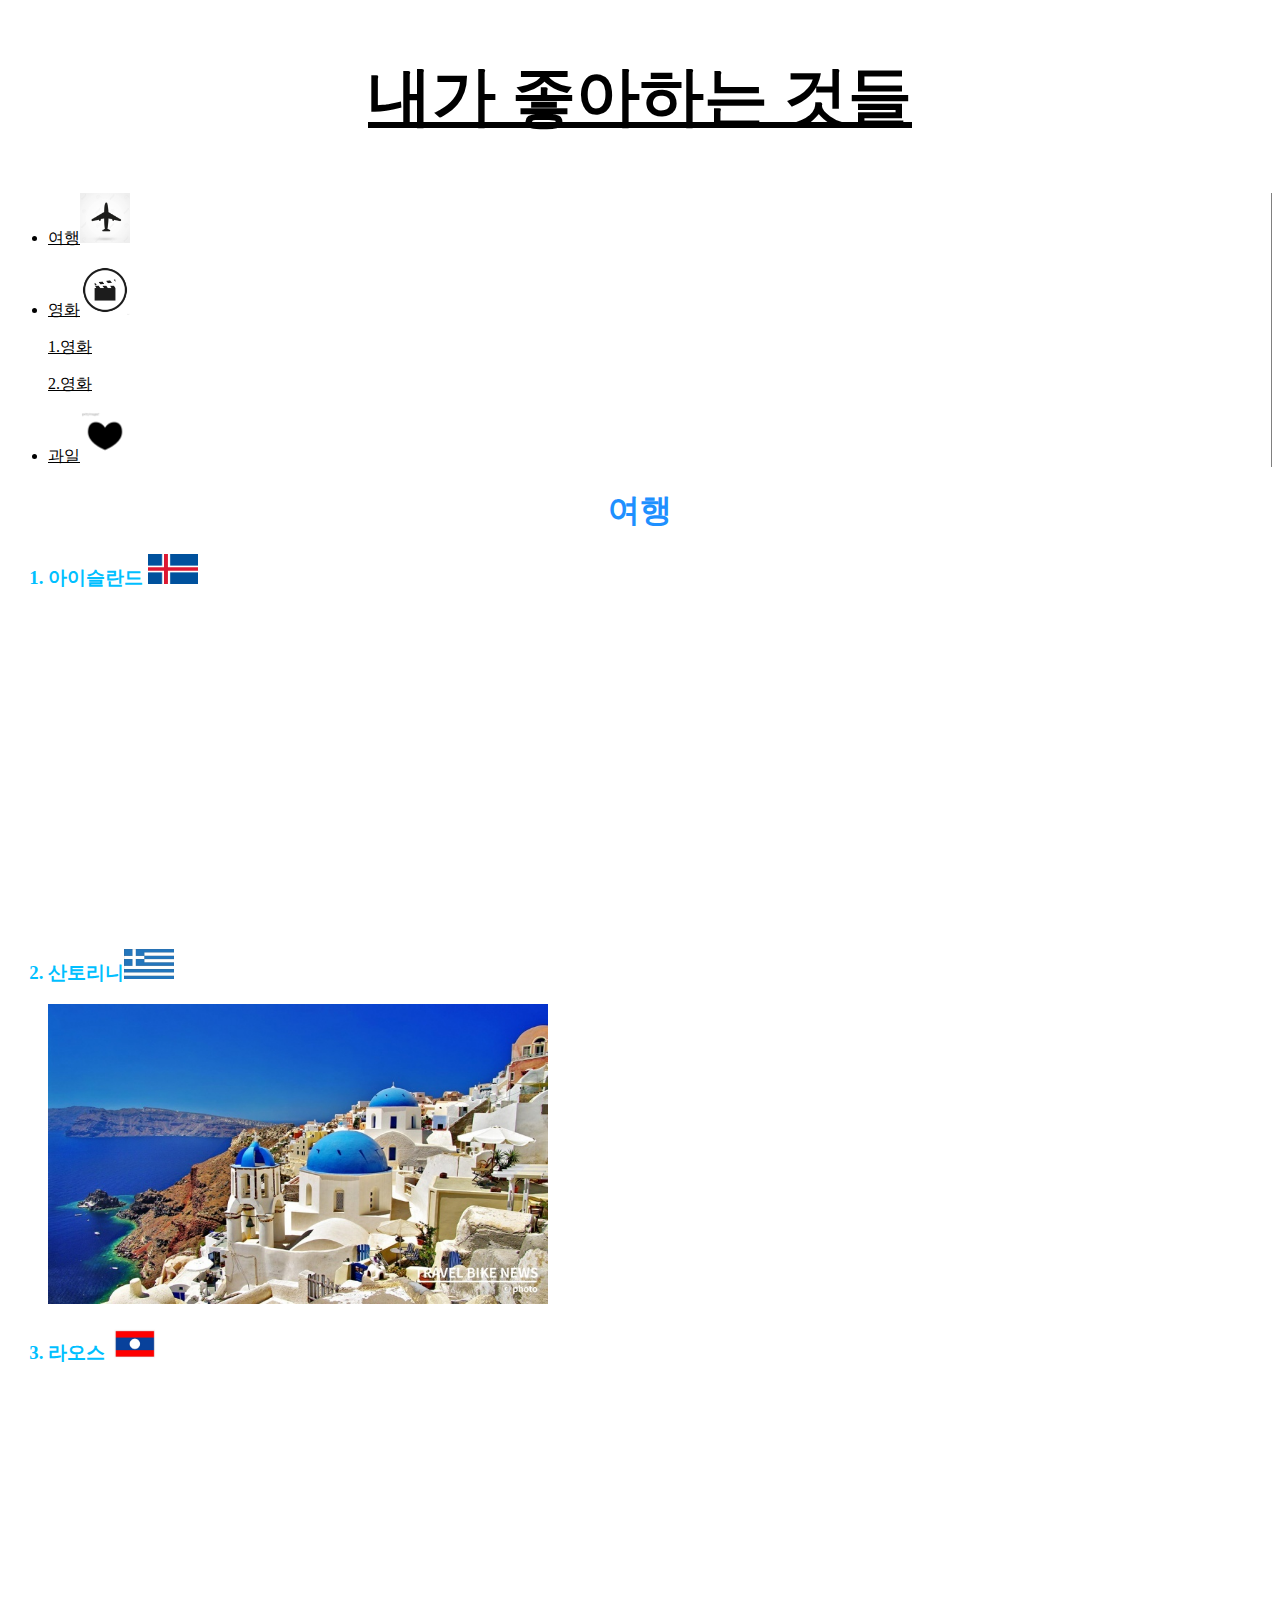
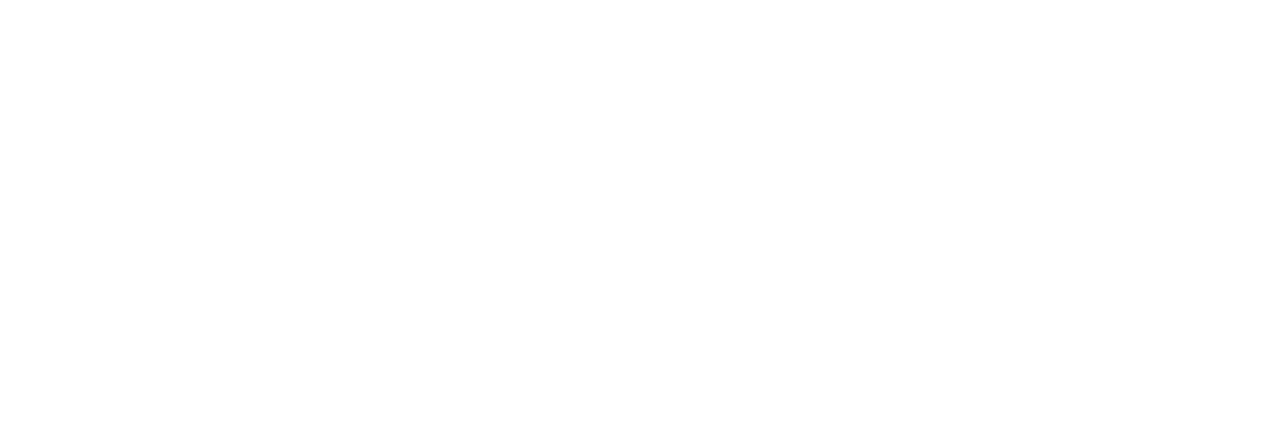
==== ssaddu-master/1.html @ fd375c4c "Add files via upload" ====
<!DOCTYPE html>
<html lang="en" dir="ltr">
  <head>
    <meta charset="utf-8">
    <title>나의 첫번째 웹</title>
<link rel="stylesheet" href="mystyle.css">

  </head><h2><a href="index.html"><strong>내가 좋아하는 것들</strong></a></h2>
  <body>
    <div class="grid">
      <div class="navigation">
        <ul>
          <li><a href="1.html">여행</a><img src="flight.jpg" width="50" height="50" alt=""></li>
          <li><p><a>영화</a><img src="movie.jfif" width="50" height="50" alt=""></p>
             <p><a href="2.html">1.영화 </a> </p>
             <p><a href="4.html">2.영화</a></p>
          </li>
          <li><a href="3.html">과일</a><img src="heart.jpg" width="50" height="50" alt=""></li>
        </ul>
      </div>
        <div class="article">
          <h1>여행</h1>
          <ol>
      <h3><p style="text-align:center;"><li>아이슬란드  <img src="Flag of island.png" width="50" height="30" alt=""></p>
        <p><iframe width="560" height="315" src="https://www.youtube.com/embed/Mhf0ptH1D9w?start=127" frameborder="0" allow="accelerometer; autoplay; encrypted-media; gyroscope; picture-in-picture" allowfullscreen></iframe></li></p>

        <li><p style="text-align:left;">산토리니<img src="Flag of santorini.jpg" width="50" height"50" alt=""></p>
        <p><img src="santorini image.jpg" width="500" height="300" alt=""></li></p>

        <p style="text-align:right"><li>라오스 <img src="Flag of Laos.png" width="50" height"50" alt=""></p>
        <p><iframe width="500" height="300" src="https://www.youtube.com/embed/2a9Uzb1C9lE" frameborder="0" allow="accelerometer; autoplay; encrypted-media; gyroscope; picture-in-picture" allowfullscreen></iframe></p>
        <p><iframe width="500" height="300" src="https://www.youtube.com/embed/rRGNBdWp6j0" frameborder="0" allow="accelerometer; autoplay; encrypted-media; gyroscope; picture-in-picture" allowfullscreen></iframe></li></p>
      </h3>
        </body>
      </html>

        </div>
    </div>
---- ssaddu-master/mystyle.css ----
<style media "screen">
.grid{
  display: grid;
  grid-template-columns: 150px 1fr;
  border: 1px solid gray;
}
.navigation{
   border-right: 1px solid gray;
}
a{
  color:black;
  text-decoration: underline;
}
@media (max-width:600px) {
 .grid{
  display: block;
 }
 .navigation{
   border: none;
 }
 h1{
   border-bottom: none;
 }
}
h1{
 color:dodgerblue;
 text-align: center;
}
h2{
  font-size: 4em;
  text-align: center;
}
h3{
  color:deepskyblue;
}
</style>
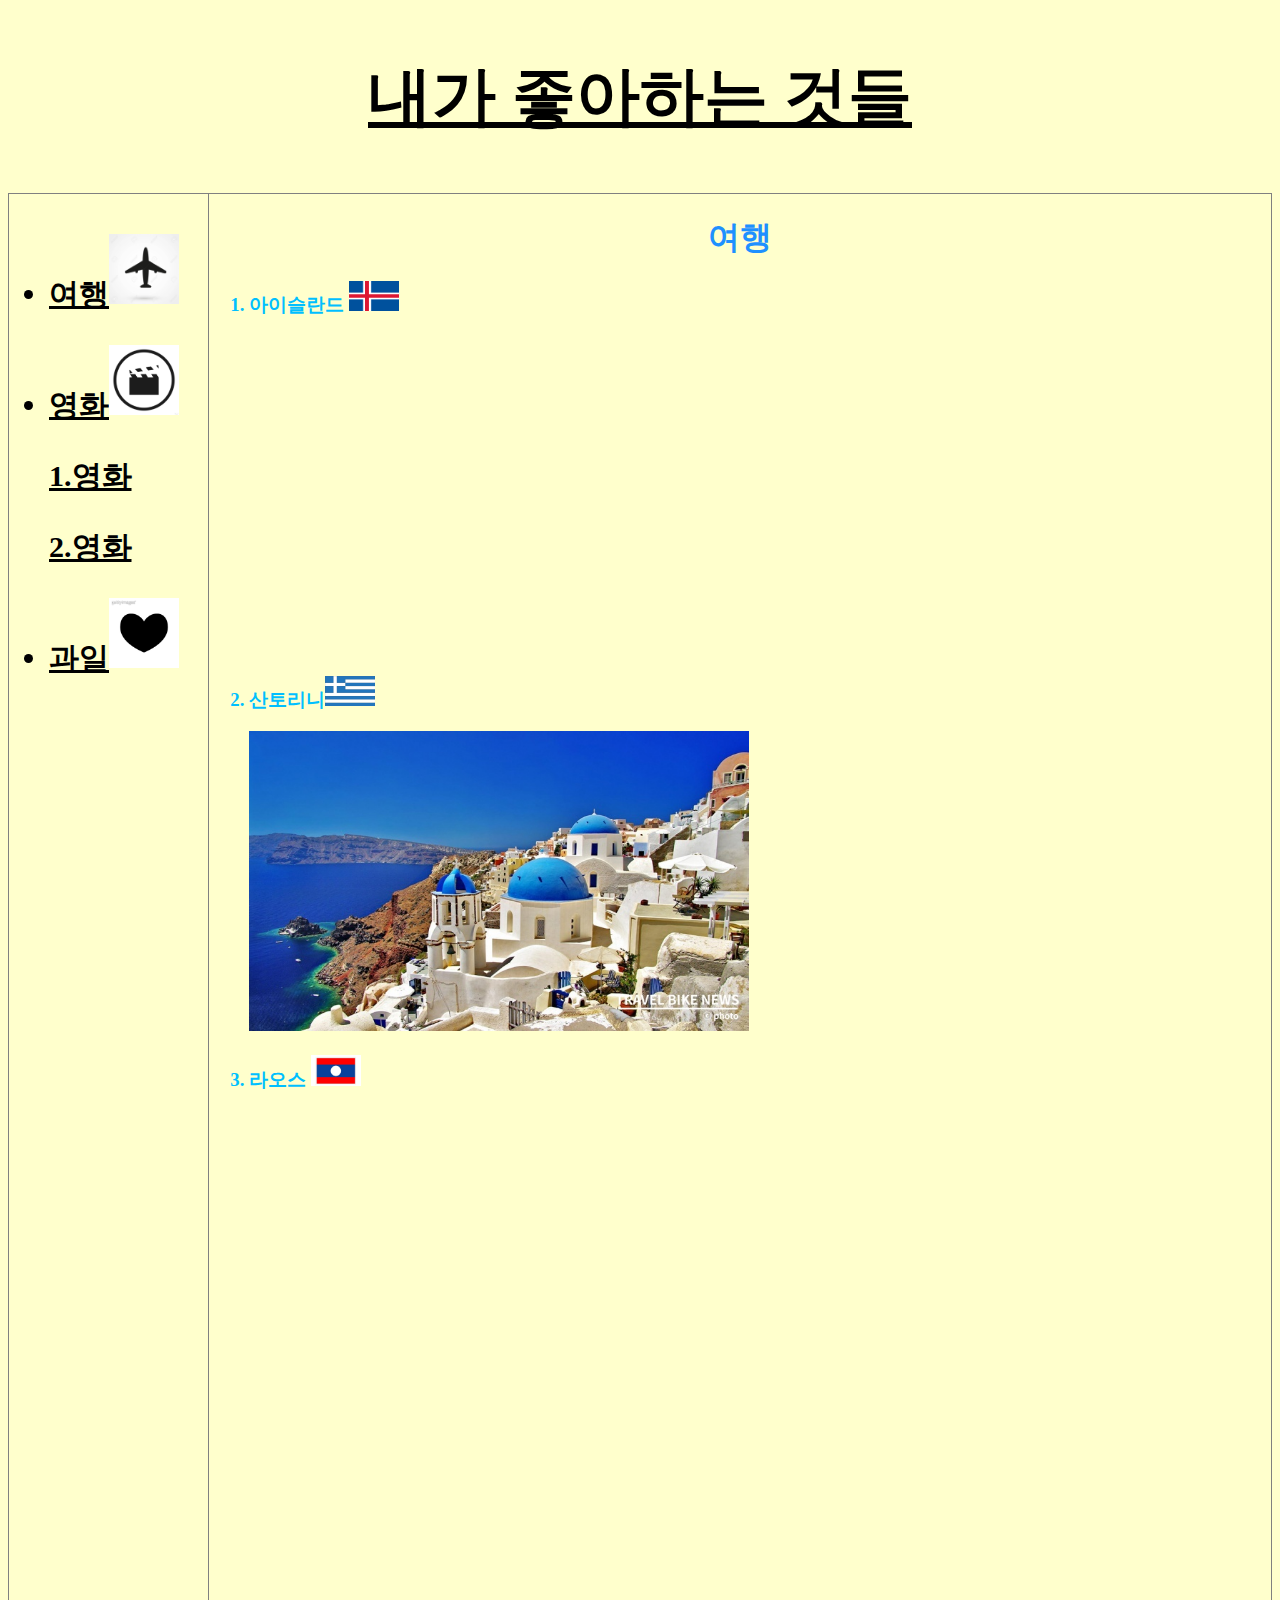
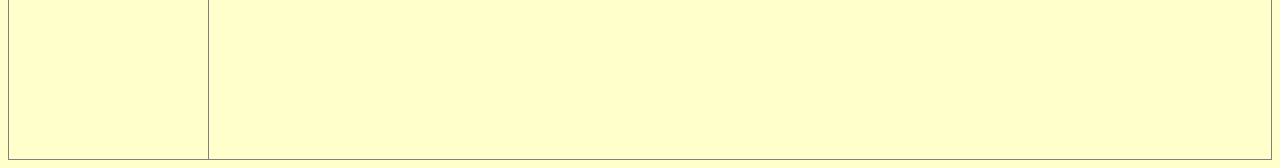
==== commit c0fd9fa1: "Add files via upload" ====
--- a/ssaddu-master/1.html
+++ b/ssaddu-master/1.html
@@ -4,19 +4,29 @@
     <meta charset="utf-8">
     <title>나의 첫번째 웹</title>
 <link rel="stylesheet" href="mystyle.css">
-
+<style>
+h1{
+ color:dodgerblue;
+ text-align: center;
+}
+h3{
+  color:deepskyblue;
+}
+</style>
   </head><h2><a href="index.html"><strong>내가 좋아하는 것들</strong></a></h2>
   <body>
     <div class="grid">
       <div class="navigation">
+        <h4>
         <ul>
-          <li><a href="1.html">여행</a><img src="flight.jpg" width="50" height="50" alt=""></li>
-          <li><p><a>영화</a><img src="movie.jfif" width="50" height="50" alt=""></p>
+        <li><a href="1.html">여행</a><img src="flight.jpg" width="70" height="70" alt=""></li>
+          <li><p><a>영화</a><img src="movie.jfif" width="70" height="70" alt=""></p>
              <p><a href="2.html">1.영화 </a> </p>
              <p><a href="4.html">2.영화</a></p>
           </li>
-          <li><a href="3.html">과일</a><img src="heart.jpg" width="50" height="50" alt=""></li>
+          <li><a href="3.html">과일</a><img src="heart.jpg" width="70" height="70" alt=""></li>
         </ul>
+      </h4>
       </div>
         <div class="article">
           <h1>여행</h1>
--- a/ssaddu-master/mystyle.css
+++ b/ssaddu-master/mystyle.css
@@ -1,7 +1,6 @@
-<style media "screen">
 .grid{
   display: grid;
-  grid-template-columns: 150px 1fr;
+  grid-template-columns: 200px 1fr;
   border: 1px solid gray;
 }
 .navigation{
@@ -22,15 +21,14 @@
    border-bottom: none;
  }
 }
-h1{
- color:dodgerblue;
- text-align: center;
-}
+
 h2{
   font-size: 4em;
   text-align: center;
 }
-h3{
-  color:deepskyblue;
+body{
+  background-color:  rgb(255,255,204);
 }
-</style>
+h4{
+  font-size: 30px;
+}
